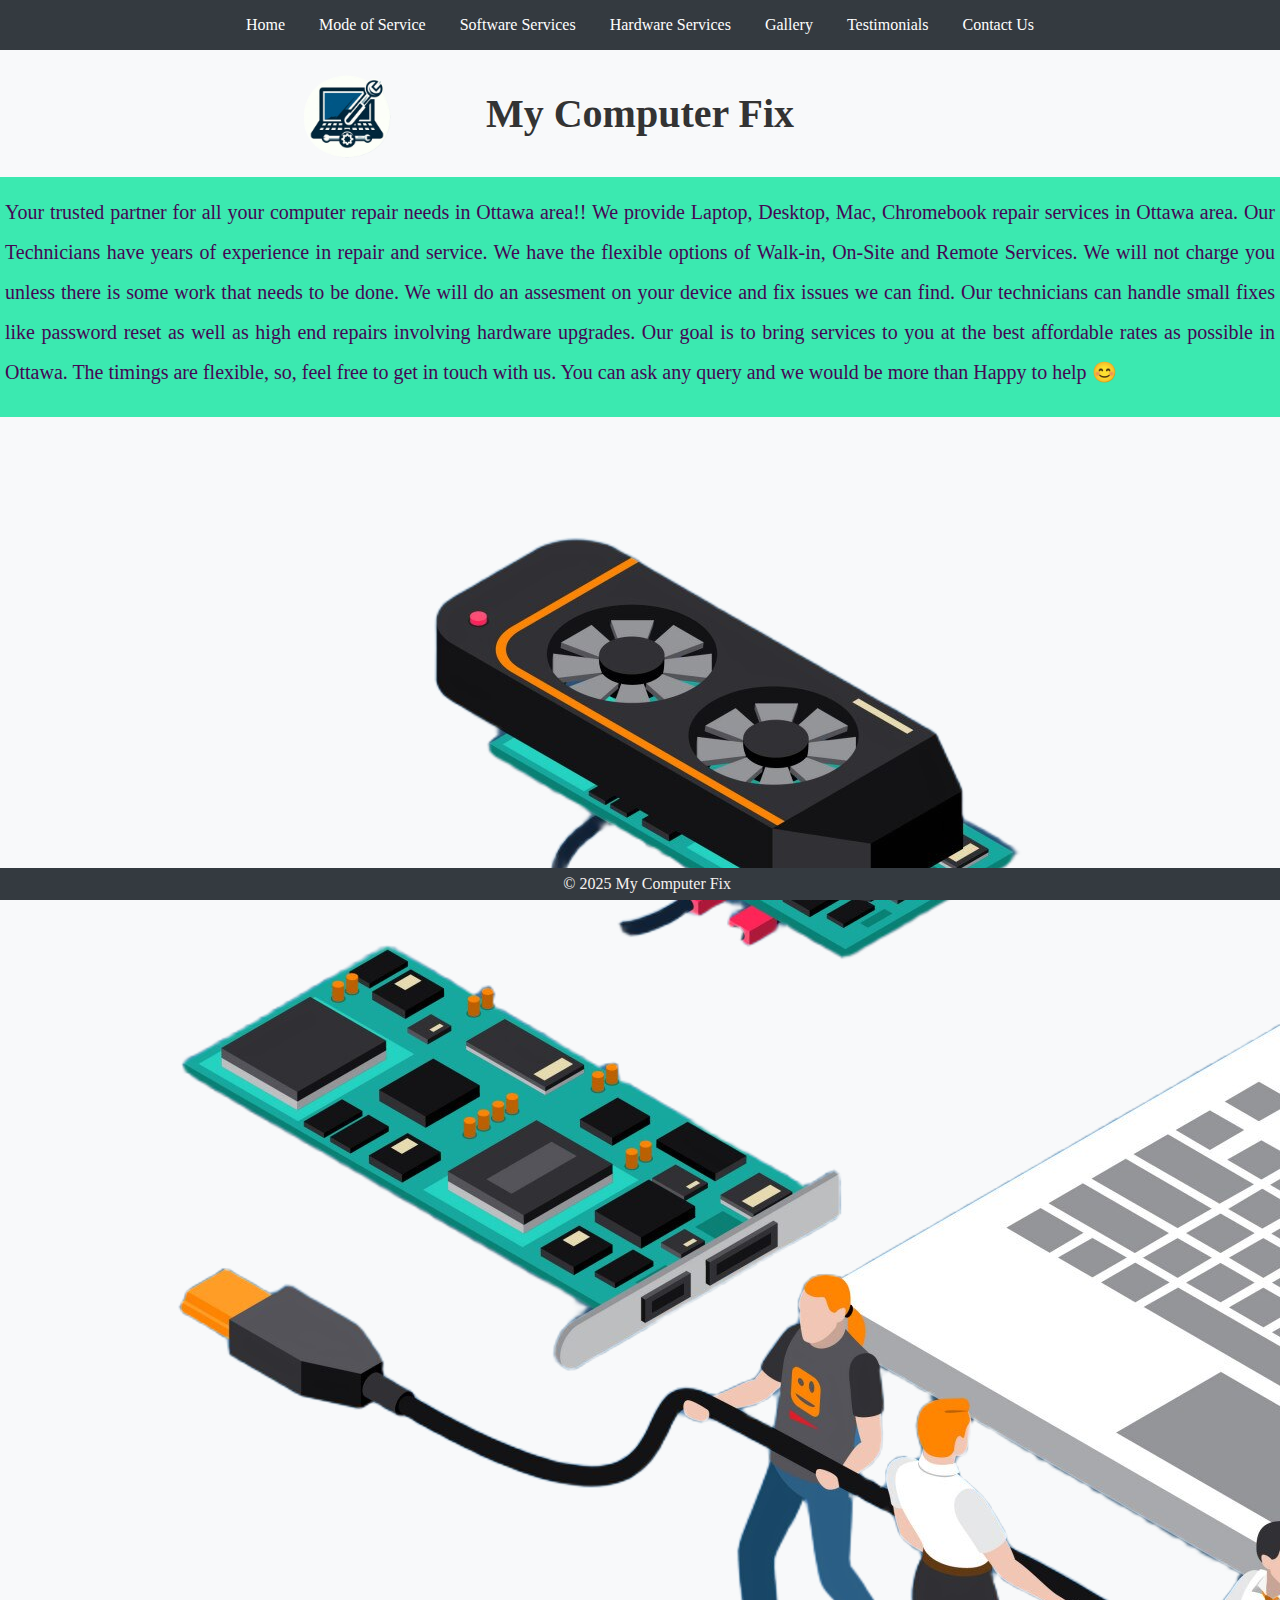
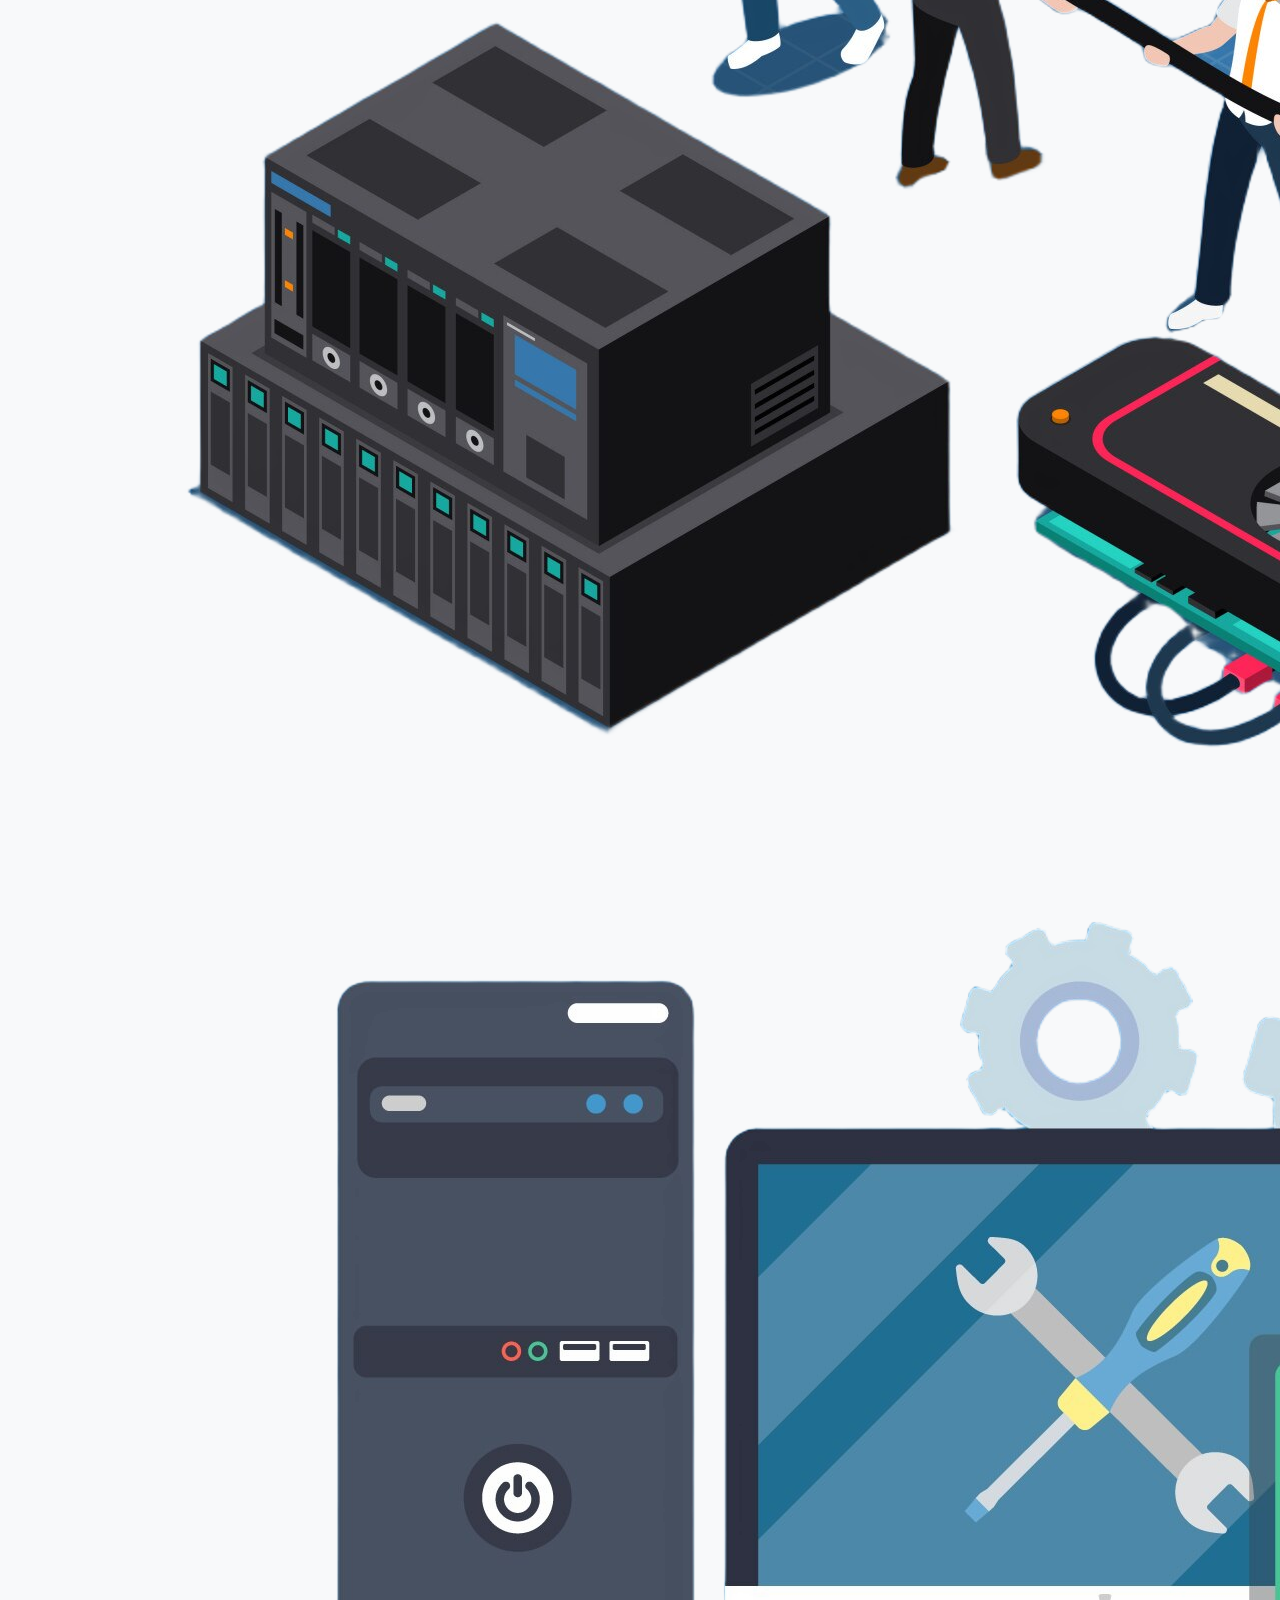
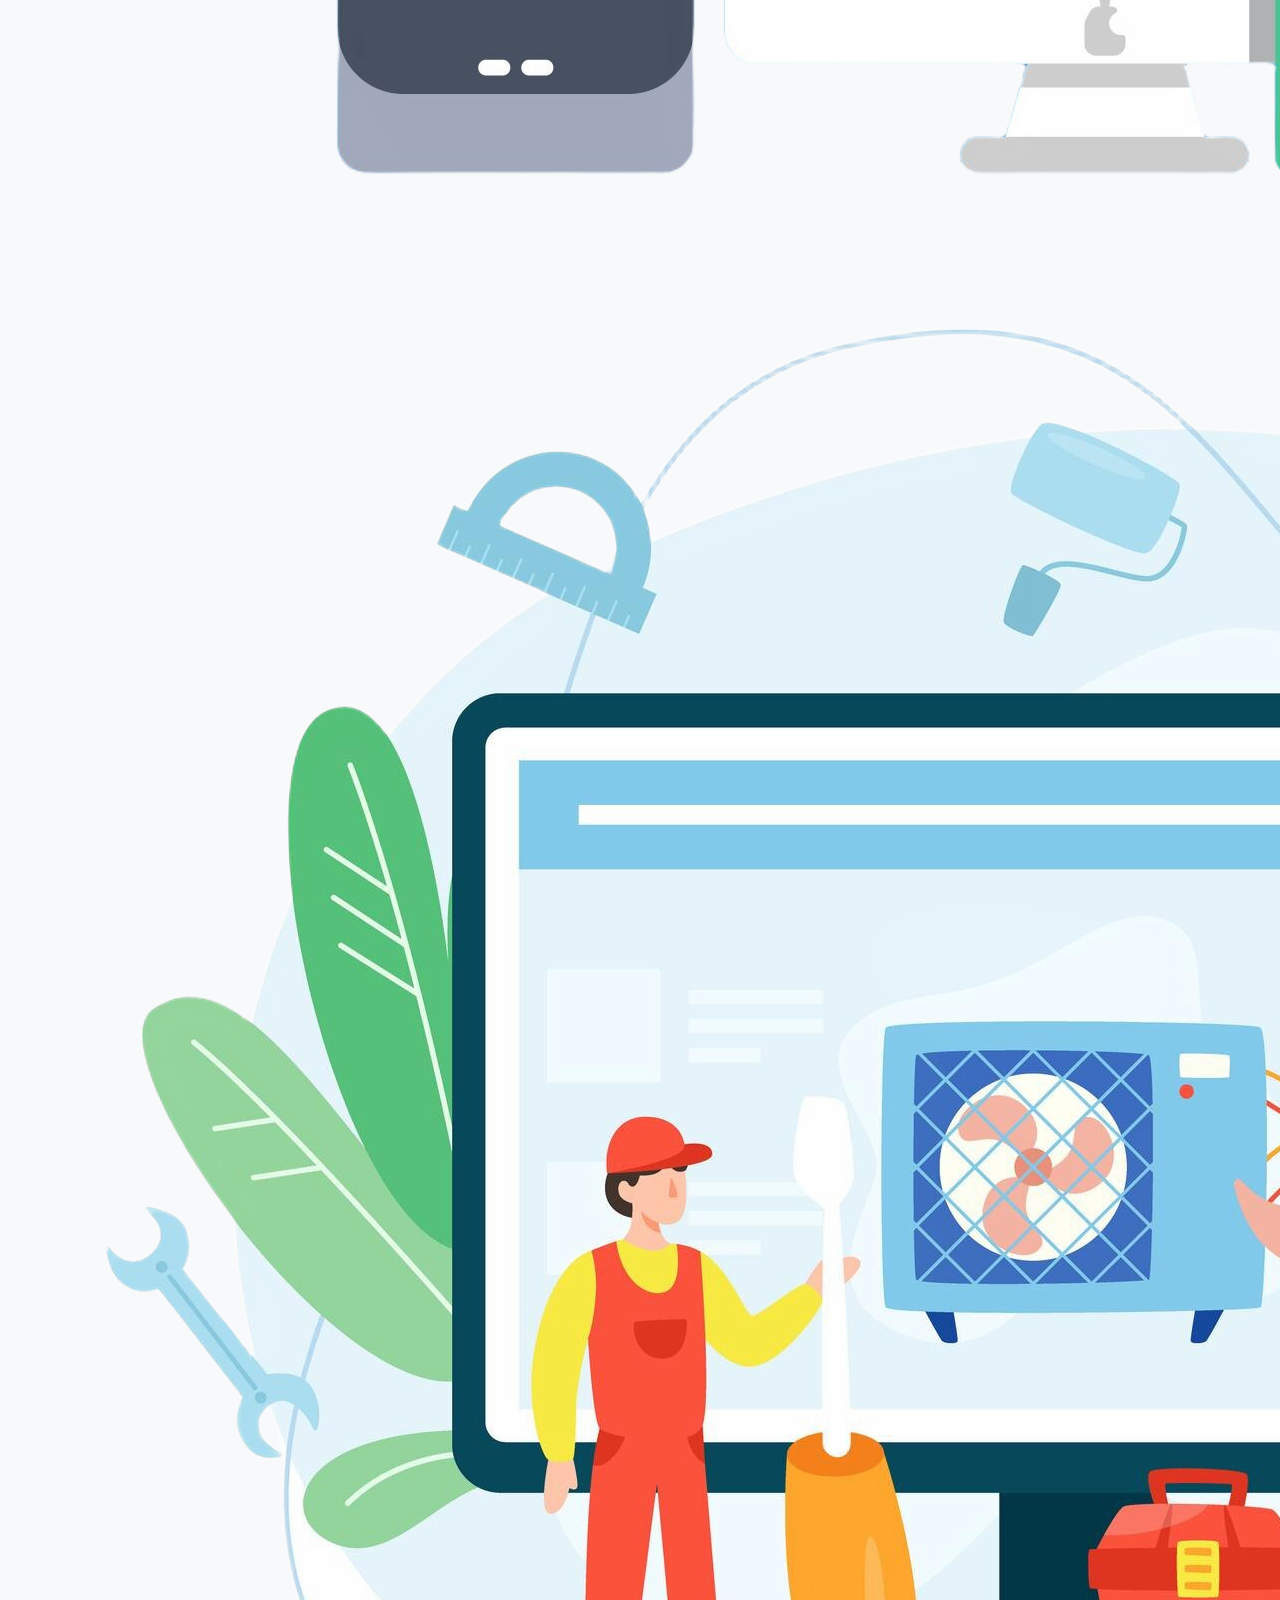
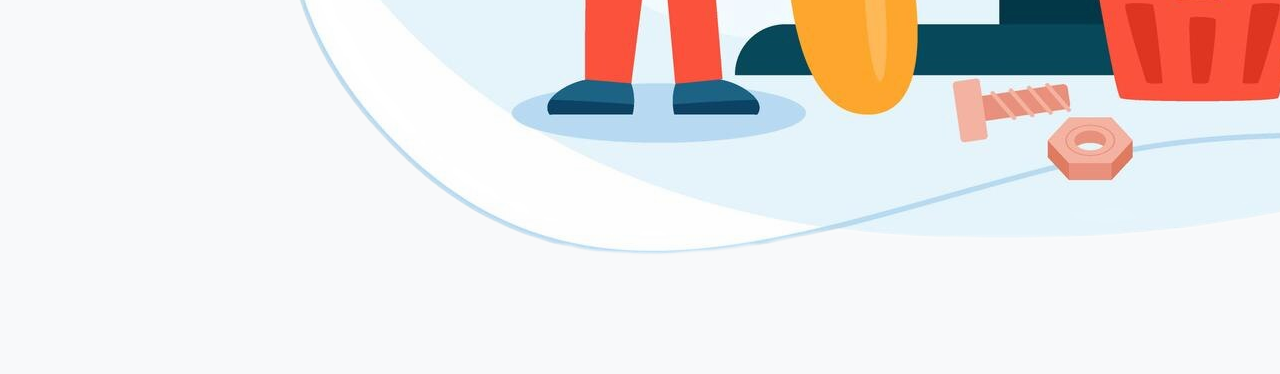
==== index.html @ 20e51c8c "index.html" ====
<!DOCTYPE html>
<html lang="en" class="home-page">
<head>
    <meta charset="UTF-8">
    <meta name="viewport" content="width=device-width, initial-scale=1.0">
    <title>My Computer Fix</title>
    <link rel="stylesheet" href="styles.css">
</head>
<body class="home-page">
    <nav>
        <a href="index.html">Home</a>
        <a href="mode_of_service.html">Mode of Service</a>
        <a href="software_services.html">Software Services</a>
        <a href="hardware_services.html">Hardware Services</a>
        <a href="gallery.html">Gallery</a>
        <a href="testimonials.html">Testimonials</a>
        <a href="contact_us.html">Contact Us</a>
    </nav>
    <header>
        <h1>
          My Computer Fix 
          <img src="MCF Logo new.png" width="97" height="97" alt="Logo" class="logo">
        </h1>
    </header>            
    <main>
	<section class="hero">
            <p style="clear:left "> Your trusted partner for all your computer repair needs in Ottawa area!!
                We provide Laptop, Desktop, Mac, Chromebook repair services in Ottawa area. 
                Our Technicians have years of experience in repair and service. 
                We have the flexible options of Walk-in, On-Site and Remote Services. 
                We will not charge you unless there is some work that needs to be done. 
                We will do an assesment on your device and fix issues we can find. 
                Our technicians can handle small fixes like password reset as well as high end repairs involving hardware upgrades. 
                Our goal is to bring services to you at the best affordable rates as possible in Ottawa. 
                The timings are flexible, so, feel free to get in touch with us.
                You can ask any query and we would be more than Happy to help 😊
          </p>
          
         </section>
  <div class="row" >
    <div class="column1">
      <img src="img16.png" alt="Service Image" style="width:18.5" style="height:auto" style="font-size:0">
    </div>
    <div class="column2">
      <img src="img18.png" alt="Service Image" style="width:30" style="height:auto" style="font-size:0">
    </div>
    <div class="column3">
      <img src="img21.png" alt="Service Image" style="width:22.5" style="height:auto" style="font-size:0">
    </div>
  </div>
      	<footer>
            &copy; 2025 My Computer Fix
        </footer>
    </main>
</body>
</html>
---- styles.css ----
body {
    font-family: Georgia, serif;
    margin: 0;
    padding: 0;
}

/* Navigation Bar */
nav {
    background-color: #343a40;
    padding: 1em;
    text-align: center;
}

nav a {
    color: #fff;
    text-decoration: none;
    margin: 0 15px;
}

nav a:hover {
    text-decoration: underline;
}

nav ul {
    list-style: none;
    padding: 0;
}

nav ul li {
    display: inline;
    margin: 0 10px;
}

nav ul li a {
    color: white;
    text-decoration: none;
}

footer {
    position: fixed;
    left: 0;
    text-align: center;
    padding: 0.45em;
    background-color: #343a40;
    color: #f7f2f1;
    bottom: 0;
    width: 100%;
}

/* Home Page Styles */


body.home-page {
    background-color: #f8f9fa;
}

.home-page header h1 {
    text-align: center;
    font-size: 2.5em;
    margin: 1em 0;
    color: #333;
    position: relative;
}

.home-page header .logo {
    position: absolute;
    left: 300px; /* Adjust the left position to move the logo closer */
    top: 50%;
    transform: translateY(-50%);
}

.hero {
    background-color: #3be9b0;
    color: white;
    text-align: center;
    padding: 5px 5px;
       p {
        text-align: justify;
        color: #460654;
        font-size: 1.25em;
        line-height: 2;
        margin-top: 0.5em; /* Text under heading */
         }
    }

/*
.home-page .content {
    display: flex;
    justify-content: space-between;
    align-items: center;
    padding: 0;
}*/

.home-page .column1 img{
    float: left;
   /* width: 250px;
    height: 350px;*/
    padding: 3px;
    margin-top: 1px;
    margin-left: 125px;
}
.home-page .column2 img{
    float: left;
   /* width: 400px;
    height: 450px;*/
    padding: 2px;
    margin-top: 1px;
    margin-left: 95px;
}
.home-page .column3 img{
    float: left;
   /* width: 300px;
    height: 350px;*/
    font-size: 0;
    padding: 2px;
    margin-top: 1px;
    margin-left: 60px;
}

/* Mode of Service Page Styles */


body.service-page {
    background-color: #f1f1f1;
}

.service-page header h1 {
    text-align: center;
    font-size: 2em;
    margin-top: 0.5em;
    color: #28a745;
}

.service-page .service-content {
    display: flex;
    margin-top: 0em;
    justify-content: space-around;
    padding: 0em;
}

.service-page .service-section {
    text-align: center;
    flex: 2;
    margin: 0 1em;
}

.service-page .service-section h3 {
    color: #28a745;
    margin-top: 5px;
}

.service-page .service-section img {
    width: 250px;
    height: 250px;
    margin-bottom: 0.1em;
}

.service-page .service-text-box {
    background-color: #f1f1f1;
    padding: 0em;
    line-height: 1.25;
    text-align: left;
}

/* Software Services Page Styles */

body.software-page {
    background-color: #f0fff4;
}

.software-page header h1 {
    text-align: center;
    font-size: 2em;
    color: #ffc107;
    margin-top: 1em;
}

.software-page .content {
    display: flex;
    justify-content: space-between;
    align-items: center;
    padding: 2em;
}

.software-page .text-box {
    flex: 1;
    font-size: 1.15em;
    line-height: 1.5;
    padding: 1em;
    background-color: #e9ecef;
    margin-right: 1em;
}

.software-page .image-box {
    flex: 1;
    padding: 0em;
   /* background-color: #e9ecef;*/
    margin-left: 1em;
 
}

.software-page .image-box img {
    height: auto;
   max-width: 90%;
    
}

/* Hardware Services Page Styles */

body.hardware-page {
    background-color: #e8f0fe;
}

.hardware-page header h1 {
    text-align: center;
    font-size: 2em;
    color: #4caf50;
    margin-top: 1em;
}

.hardware-page .content {
    display: flex;
    justify-content: space-between;
    align-items: center;
    padding: 1em;
}

.hardware-page .text-box {
    flex: 1;
    font-size: 1.15em;
    line-height: 1.25;
    padding: 0em;
    background-color: #e9ecef;
    margin-right: 1em;
}

.hardware-page .image-box {
    flex: 1;
    padding: 0em;
   /* background-color: #e9ecef;*/
    margin-left: 1em;
}

.hardware-page .image-box img {
    max-width: 70%;
    height: auto;
}

/* Gallery Page Styles */


body.gallery-page {
    background-color: #fff3e0;
}

.gallery-page header h1 {
    text-align: center;
    font-size: 2em;
    color: #d84315;
    margin-top: 1em;
}

.gallery-page .gallery-content {
        .row         {
        display: flex;
        flex-wrap: wrap;
        padding: 0 4px;
        }
      
      /* Create two equal columns that sits next to each other */
        .column         {
        flex: 50%;
        padding: 0 4px;
        }
      
      .column img        {
        margin-top: 8px;
        vertical-align: middle;
       }
}

/* The grid: Four equal columns that floats next to each other */
.column {
    float: left;
    width: 25%;
    padding: 10px;
  }
  
  /* Style the images inside the grid */
  .column img {
    max-width: 100%;
    height: auto;
    
  }
  
/* Testimonials Page Styles */


body.testimonials-page {
    background-color: #dbccf3;
}

.testimonials-page header h2 {
    text-align: center;
    font-size: 2em;
    color: #5e35b1;
    margin-top: 1em;
}

.testimonials-page .testimonials-content {
    display: grid;
    grid-template-columns: repeat(auto-fit, minmax(300px, 1fr));
    gap: 10px;
    padding: 2em;
}

.testimonials-page .container {
    border: 2px solid #898787;
    background-color: #f1e2e2;
    border-radius: 5px;
    padding: 5px;
    margin: 10px 0;
  }

.testimonials-page p{
    font-size: 1em;
    line-height: 1.5;
    padding: 0.25em;
    text-align: justify;

}
/*
.testimonials-page .testimonial {
    background-color: #f8f9fa;
    padding: 1em;
    border: 1px solid #ddd;
    display: flex;
    flex-direction: column;
}

.testimonials-page .testimonial textarea {
    resize: vertical;
    padding: 0.5em;
    border: 1px solid #ddd;
    border-radius: 4px;
    margin-bottom: 0.5em;
    flex-grow: 1;
}

.testimonials-page .testimonial input {
    padding: 0.5em;
    border: 1px solid #ddd;
    border-radius: 4px;
}
*/
/* Contact Us Page Styles */

body.contact-page {
    background-color: #e0f7fa;
}

.contact-page header h1 {
    text-align: center;
    font-size: 2em;
    color: #00796b;
    margin-top: 0.5em;
}

.contact-page .contact-content {
    display: flex;
    /*justify-content: space-between;*/
    /*padding: 1em;*/
    
}
.contact-page p1 {
    text-align: center;
    font-size: 1.25em;
    margin-bottom: 0.5em;
    margin-left: 10em;
}
.contact-page p2 {
    text-align: center;
    font-size: 1em;
    padding: 2em;
}
.contact-page form {
    flex: 1;
    display: flex;
    flex-direction: column;
    align-items: flex-start;
    padding-right: 10em;
    margin-top: 3em;
    margin-left: 2em;
}

.contact-page .form-group {
    margin-bottom: 1.25em;
    width: 100%;
}

.contact-page label {
    margin-bottom: 0.5em;
    color: #00796b;
}

.contact-page input, .contact-page textarea {
    width: 100%;
    padding: 0.5em;
    border: 1px solid #ddd;
    border-radius: 4px;
}

.contact-page button {
    padding: 0.5em 1em;
    border: none;
    border-radius: 3px;
    background-color: #00796b;
    color: white;
    cursor: pointer;
}

.contact-page button:hover {
    background-color: #004d40;
}

.contact-page .contact-image {
    flex: 1;
    justify-content: space-between;
    padding: 0;
}
.contact-page .contact-image img {
   display: flex;
   max-width: 100%;
height: auto;
   position: top -5px; /* Moves the image 2px closer to the top of the page */
}
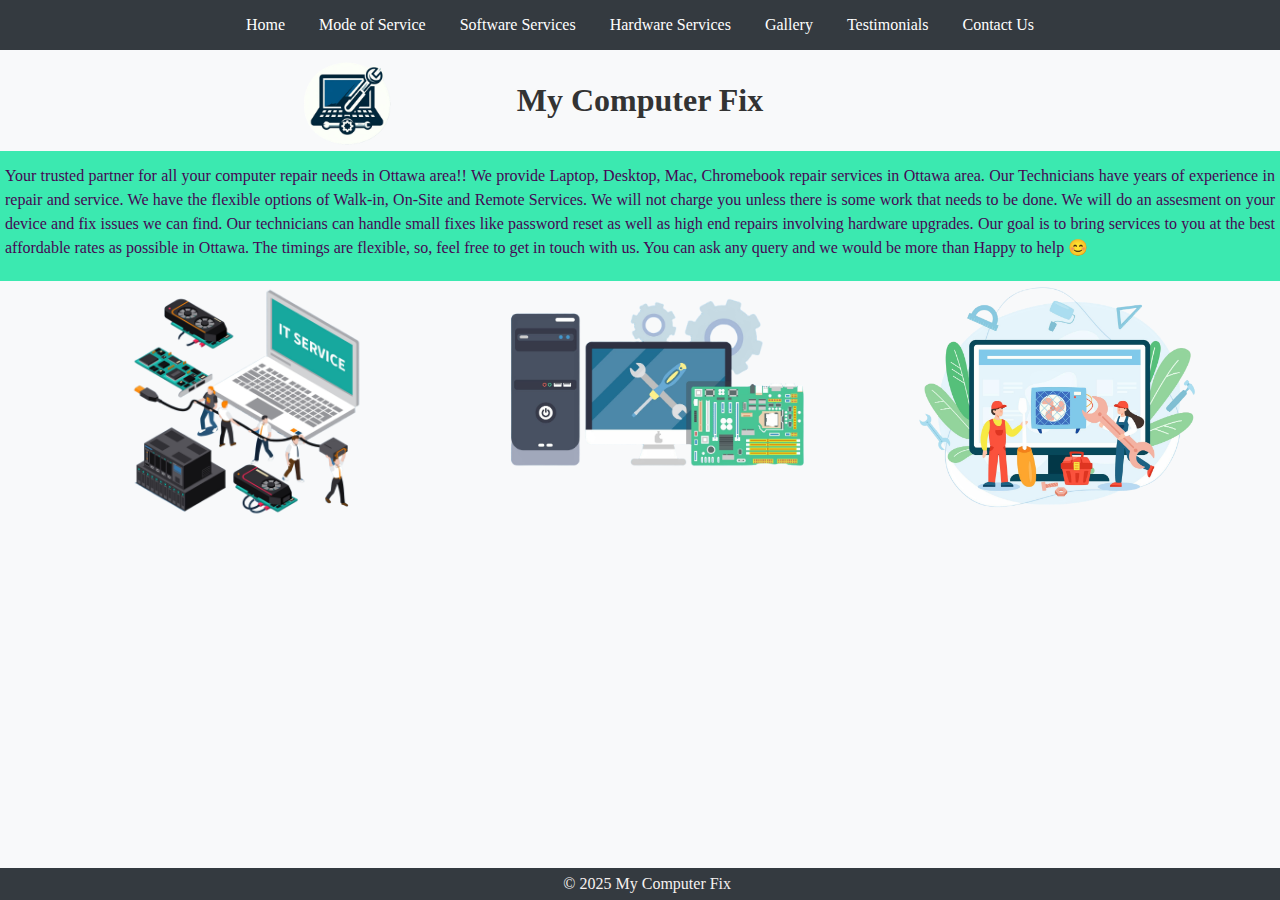
==== commit 266741de: "index.html" ====
--- a/index.html
+++ b/index.html
@@ -35,17 +35,16 @@
                 The timings are flexible, so, feel free to get in touch with us.
                 You can ask any query and we would be more than Happy to help 😊
           </p>
-          
-         </section>
+          </section>
   <div class="row" >
     <div class="column1">
-      <img src="img16.png" alt="Service Image" style="width:18.5" style="height:auto" style="font-size:0">
+      <img src="img16.png" alt="Service Image" style="width:18.5%" style="height:auto" style="font-size:0">
     </div>
     <div class="column2">
-      <img src="img18.png" alt="Service Image" style="width:30" style="height:auto" style="font-size:0">
+      <img src="img18.png" alt="Service Image" style="width:30%" style="height:auto" style="font-size:0">
     </div>
     <div class="column3">
-      <img src="img21.png" alt="Service Image" style="width:22.5" style="height:auto" style="font-size:0">
+      <img src="img21.png" alt="Service Image" style="width:22.5%" style="height:auto" style="font-size:0">
     </div>
   </div>
       	<footer>
--- a/styles.css
+++ b/styles.css
@@ -56,7 +56,7 @@
 
 .home-page header h1 {
     text-align: center;
-    font-size: 2.5em;
+    font-size: 2em;
     margin: 1em 0;
     color: #333;
     position: relative;
@@ -77,8 +77,8 @@
        p {
         text-align: justify;
         color: #460654;
-        font-size: 1.25em;
-        line-height: 2;
+        font-size: 1em;
+        line-height: 1.5;
         margin-top: 0.5em; /* Text under heading */
          }
     }
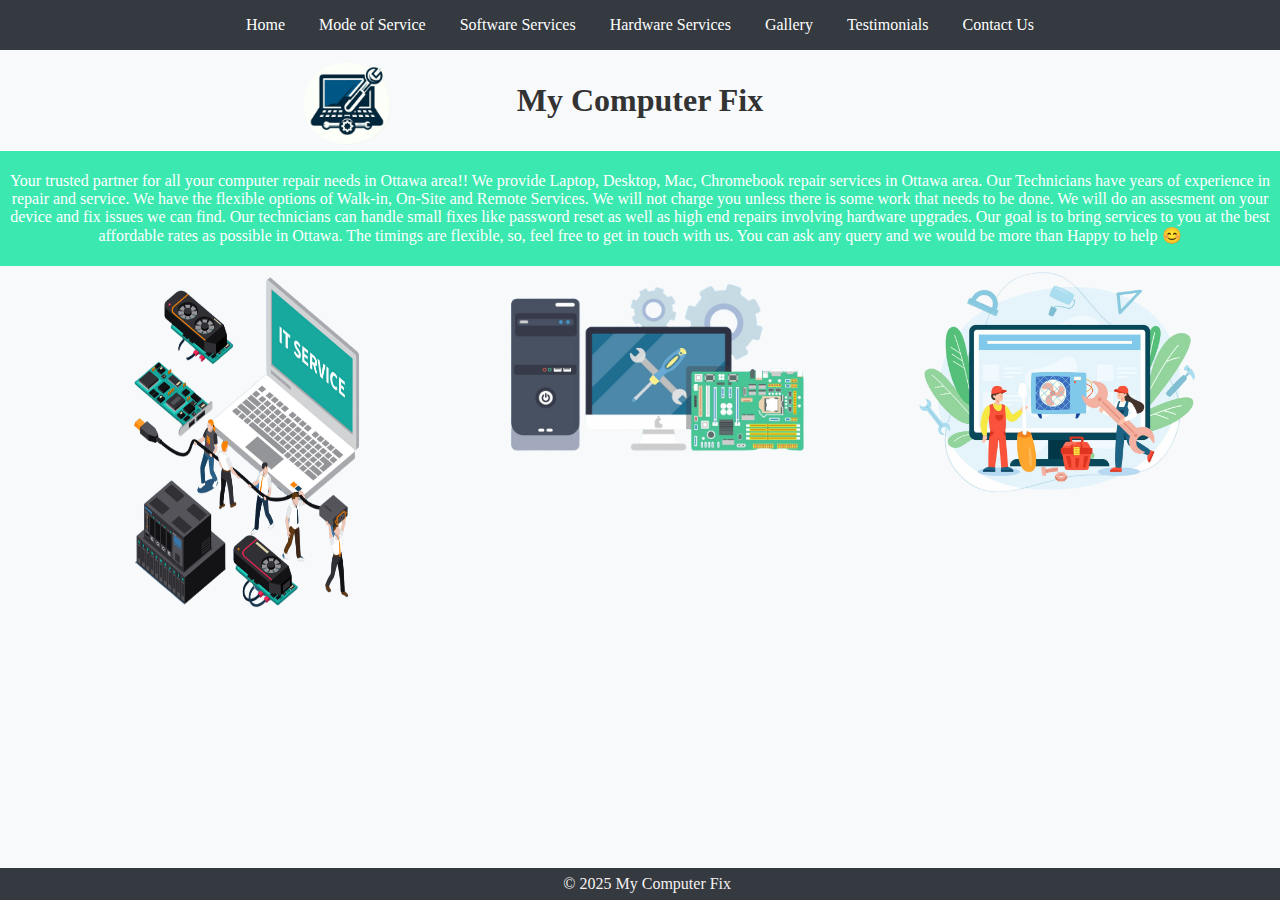
==== commit ac3c8695: "index.html" ====
--- a/index.html
+++ b/index.html
@@ -24,7 +24,7 @@
     </header>            
     <main>
 	<section class="hero">
-            <p style="clear:left "> Your trusted partner for all your computer repair needs in Ottawa area!!
+            <p> Your trusted partner for all your computer repair needs in Ottawa area!!
                 We provide Laptop, Desktop, Mac, Chromebook repair services in Ottawa area. 
                 Our Technicians have years of experience in repair and service. 
                 We have the flexible options of Walk-in, On-Site and Remote Services. 
--- a/styles.css
+++ b/styles.css
@@ -74,10 +74,10 @@
     color: white;
     text-align: center;
     padding: 5px 5px;
-       p {
+   .hero .p {
         text-align: justify;
         color: #460654;
-        font-size: 1em;
+        font-size: 1;
         line-height: 1.5;
         margin-top: 0.5em; /* Text under heading */
          }
@@ -93,8 +93,8 @@
 
 .home-page .column1 img{
     float: left;
-   /* width: 250px;
-    height: 350px;*/
+   width: 250px;
+    height: 350px;
     padding: 3px;
     margin-top: 1px;
     margin-left: 125px;
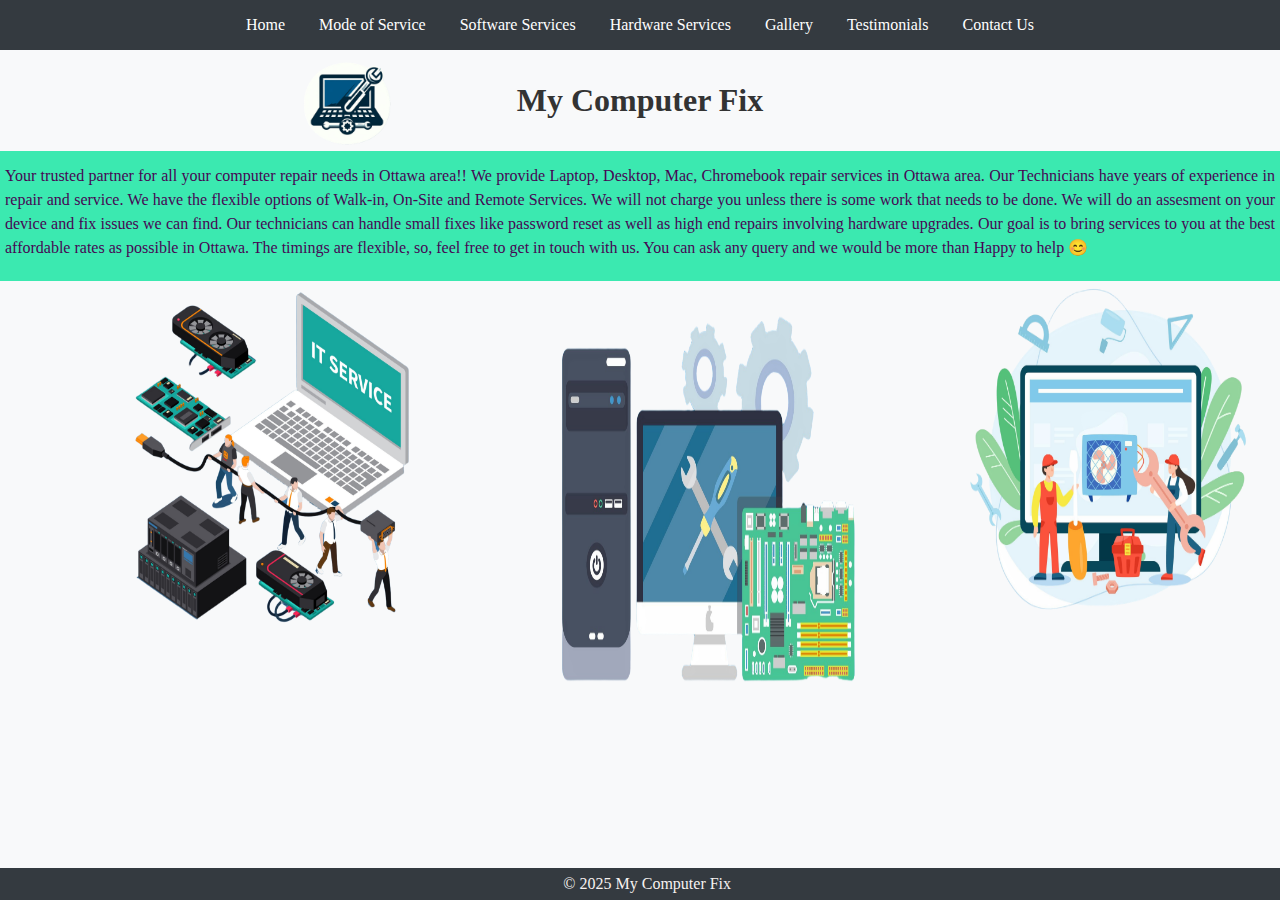
==== commit 3d8d7226: "index.html" ====
--- a/index.html
+++ b/index.html
@@ -38,7 +38,7 @@
           </section>
   <div class="row" >
     <div class="column1">
-      <img src="img16.png" alt="Service Image" style="width:18.5%" style="height:auto" style="font-size:0">
+      <img src="img16.png" alt="Service Image" style="width:22.5%" style="height:auto" style="font-size:0">
     </div>
     <div class="column2">
       <img src="img18.png" alt="Service Image" style="width:30%" style="height:auto" style="font-size:0">
--- a/styles.css
+++ b/styles.css
@@ -74,14 +74,16 @@
     color: white;
     text-align: center;
     padding: 5px 5px;
-   .hero .p {
+    p {
         text-align: justify;
         color: #460654;
         font-size: 1;
         line-height: 1.5;
         margin-top: 0.5em; /* Text under heading */
          }
-    }
+}
+
+    
 
 /*
 .home-page .content {
@@ -101,16 +103,16 @@
 }
 .home-page .column2 img{
     float: left;
-   /* width: 400px;
-    height: 450px;*/
+   width: 400px;
+    height: 450px;
     padding: 2px;
     margin-top: 1px;
     margin-left: 95px;
 }
 .home-page .column3 img{
     float: left;
-   /* width: 300px;
-    height: 350px;*/
+   width: 300px;
+    height: 350px;
     font-size: 0;
     padding: 2px;
     margin-top: 1px;
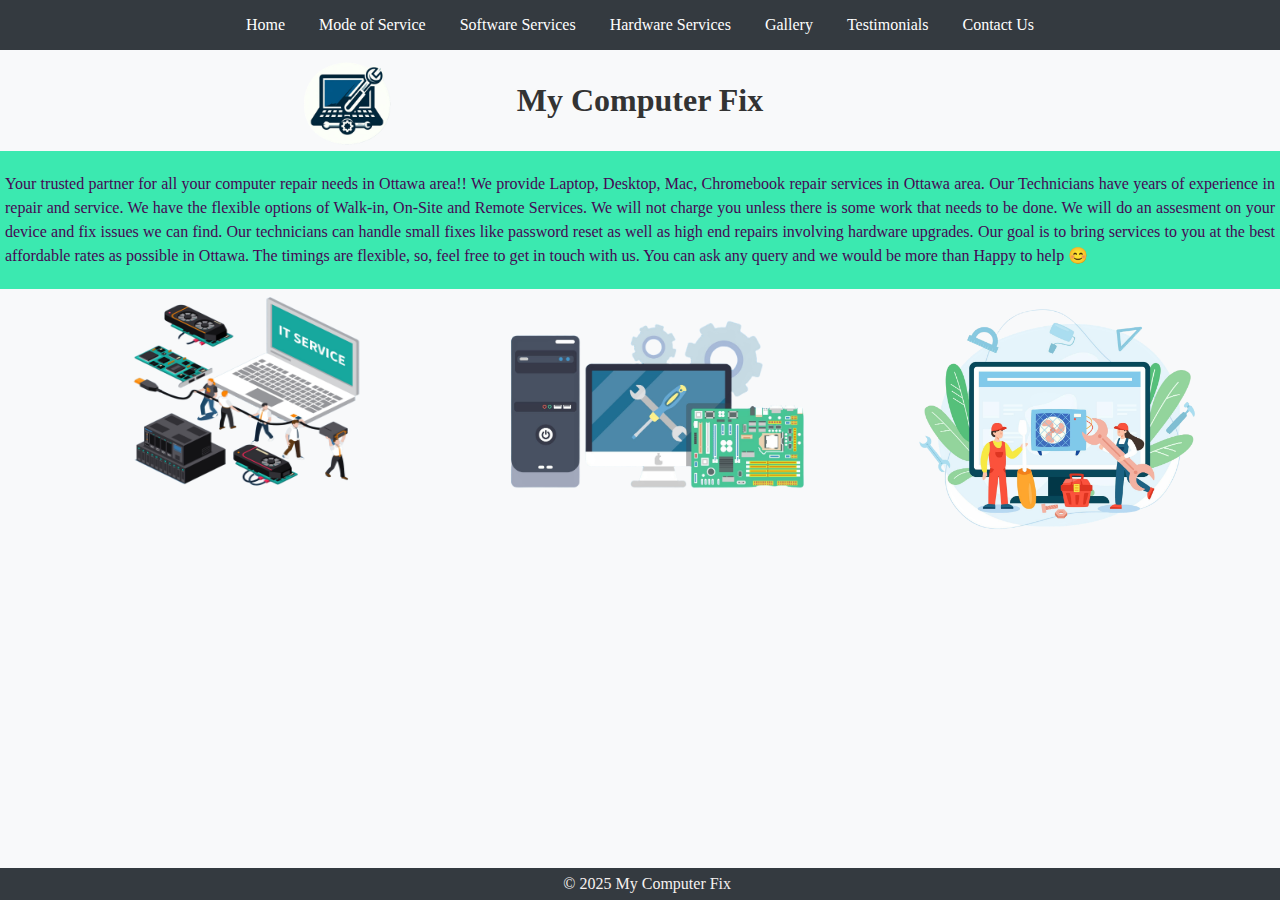
==== commit c9b9033b: "Update index.html" ====
--- a/index.html
+++ b/index.html
@@ -38,7 +38,7 @@
           </section>
   <div class="row" >
     <div class="column1">
-      <img src="img16.png" alt="Service Image" style="width:22.5%" style="height:auto" style="font-size:0">
+      <img src="img16.png" alt="Service Image" style="width:18.5%" style="height:auto" style="font-size:0">
     </div>
     <div class="column2">
       <img src="img18.png" alt="Service Image" style="width:30%" style="height:auto" style="font-size:0">
--- a/styles.css
+++ b/styles.css
@@ -70,21 +70,16 @@
 }
 
 .hero {
+    text-align: justify;
     background-color: #3be9b0;
-    color: white;
-    text-align: center;
+   /* color: white;*/
     padding: 5px 5px;
-    p {
-        text-align: justify;
-        color: #460654;
-        font-size: 1;
-        line-height: 1.5;
-        margin-top: 0.5em; /* Text under heading */
-         }
-}
-
-    
-
+    color: #460654;
+    font-size: 1;
+    line-height: 1.5;
+     margin-top: 0.5em; /* Text under heading */
+         
+}
 /*
 .home-page .content {
     display: flex;
@@ -95,27 +90,27 @@
 
 .home-page .column1 img{
     float: left;
-   width: 250px;
-    height: 350px;
+   width: 150px;
+    height: 200px;
     padding: 3px;
     margin-top: 1px;
     margin-left: 125px;
 }
 .home-page .column2 img{
     float: left;
-   width: 400px;
-    height: 450px;
+   width: 350px;
+    height: auto;
     padding: 2px;
-    margin-top: 1px;
+    margin-top: 15px;
     margin-left: 95px;
 }
 .home-page .column3 img{
     float: left;
    width: 300px;
-    height: 350px;
+    height: auto;
     font-size: 0;
     padding: 2px;
-    margin-top: 1px;
+    margin-top: 15px;
     margin-left: 60px;
 }
 
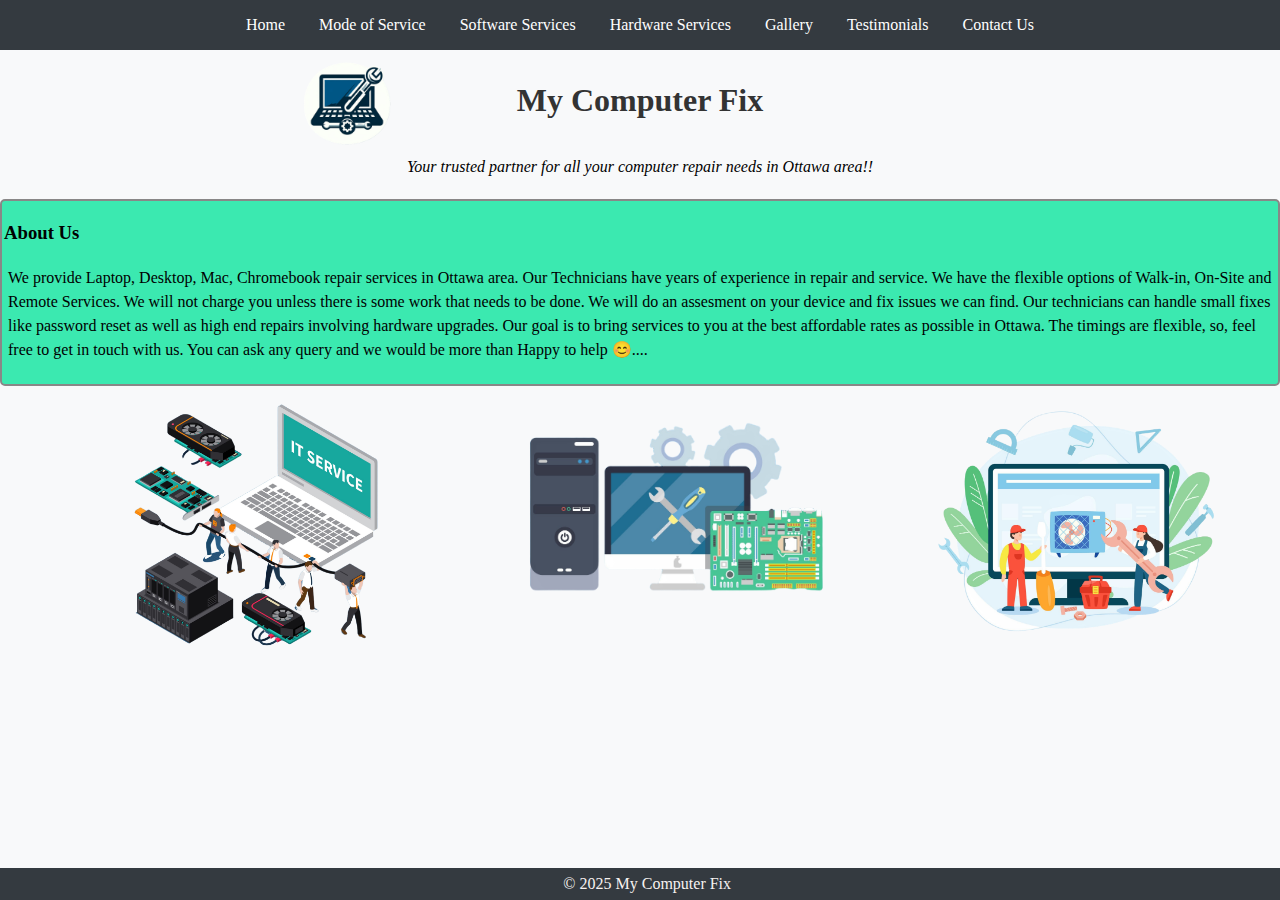
==== commit 8a173c4e: "changes on index and other pages" ====
--- a/index.html
+++ b/index.html
@@ -23,8 +23,23 @@
         </h1>
     </header>            
     <main>
-	<section class="hero">
-            <p> Your trusted partner for all your computer repair needs in Ottawa area!!
+      <p align="center"> <i> Your trusted partner for all your computer repair needs in Ottawa area!! </i> </p>
+      <div class="container">
+        <h3> About Us</h3>
+        <p align="left">
+          We provide Laptop, Desktop, Mac, Chromebook repair services in Ottawa area. 
+          Our Technicians have years of experience in repair and service. 
+          We have the flexible options of Walk-in, On-Site and Remote Services. 
+          We will not charge you unless there is some work that needs to be done. 
+          We will do an assesment on your device and fix issues we can find.
+          Our technicians can handle small fixes like password reset as well as high end repairs involving hardware upgrades. 
+          Our goal is to bring services to you at the best affordable rates as possible in Ottawa. 
+          The timings are flexible, so, feel free to get in touch with us.
+          You can ask any query and we would be more than Happy to help 😊.... 
+       </p>
+        </div>
+	<!--<section class="hero">
+               <p>   
                 We provide Laptop, Desktop, Mac, Chromebook repair services in Ottawa area. 
                 Our Technicians have years of experience in repair and service. 
                 We have the flexible options of Walk-in, On-Site and Remote Services. 
@@ -35,10 +50,10 @@
                 The timings are flexible, so, feel free to get in touch with us.
                 You can ask any query and we would be more than Happy to help 😊
           </p>
-          </section>
+          </section>-->
   <div class="row" >
     <div class="column1">
-      <img src="img16.png" alt="Service Image" style="width:18.5%" style="height:auto" style="font-size:0">
+      <img src="img16.png" alt="Service Image" style="width:20%" style="height:auto" style="font-size:0">
     </div>
     <div class="column2">
       <img src="img18.png" alt="Service Image" style="width:30%" style="height:auto" style="font-size:0">
--- a/styles.css
+++ b/styles.css
@@ -68,18 +68,37 @@
     top: 50%;
     transform: translateY(-50%);
 }
-
+.home-page .container {
+    border: 2px solid #898787;
+    background-color: #3be9b0;
+    border-radius: 5px;
+    padding: 2px;
+    margin: 5px 0;
+}
+.home-page header h3 {
+    text-align: left;
+    font-size: 1.5em;
+    margin: 1em 0;
+    color: #333;
+    position: relative;
+}
+.home-page p{
+    font-size: 1em;
+    line-height: 1.5;
+    padding: 0.25em;
+}
+/*
 .hero {
     text-align: justify;
     background-color: #3be9b0;
    /* color: white;*/
-    padding: 5px 5px;
+    /*padding: 5px 5px;
     color: #460654;
-    font-size: 1;
+    font-size: 1.15;
     line-height: 1.5;
-     margin-top: 0.5em; /* Text under heading */
+    margin-top: 1em;*/ /* Text under heading */
          
-}
+/*}*/
 /*
 .home-page .content {
     display: flex;
@@ -90,15 +109,15 @@
 
 .home-page .column1 img{
     float: left;
-   width: 150px;
-    height: 200px;
+    width: 160px;
+    height: auto;
     padding: 3px;
-    margin-top: 1px;
+    margin-top: 5px;
     margin-left: 125px;
 }
 .home-page .column2 img{
     float: left;
-   width: 350px;
+    width: 350px;
     height: auto;
     padding: 2px;
     margin-top: 15px;
@@ -124,13 +143,13 @@
 .service-page header h1 {
     text-align: center;
     font-size: 2em;
-    margin-top: 0.5em;
+    margin-top: 1em;
     color: #28a745;
 }
 
 .service-page .service-content {
     display: flex;
-    margin-top: 0em;
+    margin-top: 1em;
     justify-content: space-around;
     padding: 0em;
 }
@@ -143,7 +162,7 @@
 
 .service-page .service-section h3 {
     color: #28a745;
-    margin-top: 5px;
+    margin-top: 1em;
 }
 
 .service-page .service-section img {
@@ -156,7 +175,7 @@
     background-color: #f1f1f1;
     padding: 0em;
     line-height: 1.25;
-    text-align: left;
+    text-align: justify;
 }
 
 /* Software Services Page Styles */
@@ -225,22 +244,24 @@
 .hardware-page .text-box {
     flex: 1;
     font-size: 1.15em;
-    line-height: 1.25;
+    line-height: 1.5;
     padding: 0em;
     background-color: #e9ecef;
     margin-right: 1em;
+    margin-left: 2em;
 }
 
 .hardware-page .image-box {
     flex: 1;
     padding: 0em;
    /* background-color: #e9ecef;*/
-    margin-left: 1em;
+    margin-left: 2em;
 }
 
 .hardware-page .image-box img {
-    max-width: 70%;
-    height: auto;
+    max-width: 60%;
+    height: auto;
+    margin-left: 3em;
 }
 
 /* Gallery Page Styles */
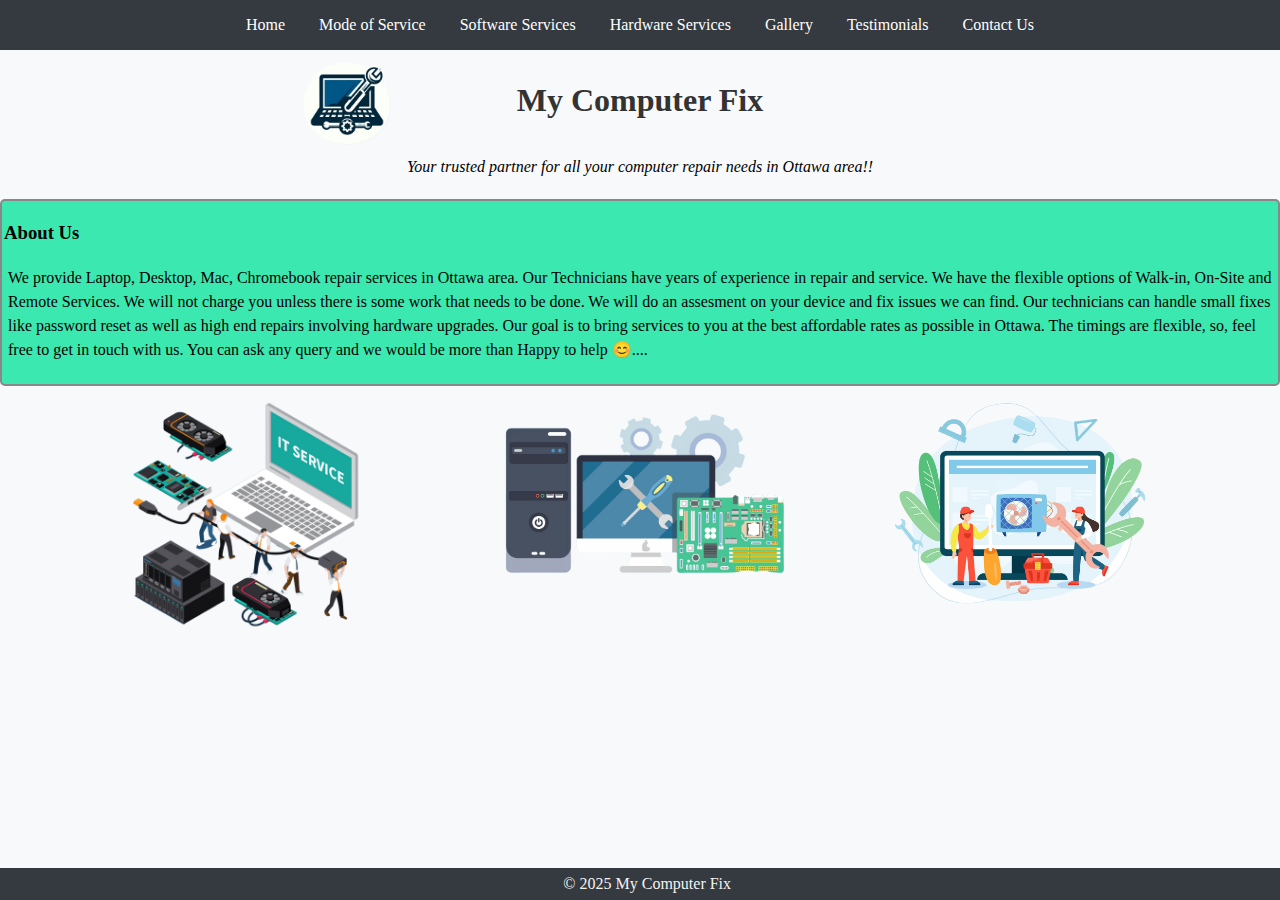
==== commit 9a38102c: "Update index.html" ====
--- a/index.html
+++ b/index.html
@@ -53,13 +53,13 @@
           </section>-->
   <div class="row" >
     <div class="column1">
-      <img src="img16.png" alt="Service Image" style="width:20%" style="height:auto" style="font-size:0">
+      <img src="img16.png" alt="Service Image" style="width:18.5%" style="height:auto" style="font-size:0">
     </div>
     <div class="column2">
-      <img src="img18.png" alt="Service Image" style="width:30%" style="height:auto" style="font-size:0">
+      <img src="img18.png" alt="Service Image" style="width:28.5%" style="height:auto" style="font-size:0">
     </div>
     <div class="column3">
-      <img src="img21.png" alt="Service Image" style="width:22.5%" style="height:auto" style="font-size:0">
+      <img src="img21.png" alt="Service Image" style="width:20.5%" style="height:auto" style="font-size:0">
     </div>
   </div>
       	<footer>
--- a/styles.css
+++ b/styles.css
@@ -109,27 +109,27 @@
 
 .home-page .column1 img{
     float: left;
-    width: 160px;
-    height: auto;
-    padding: 3px;
+    width: 150px;
+    height: auto;
+    padding: 2px;
     margin-top: 5px;
     margin-left: 125px;
 }
 .home-page .column2 img{
     float: left;
-    width: 350px;
-    height: auto;
-    padding: 2px;
-    margin-top: 15px;
+    width: 300px;
+    height: auto;
+    padding: 1px;
+    margin-top: 8px;
     margin-left: 95px;
 }
 .home-page .column3 img{
     float: left;
-   width: 300px;
+    width: 250px;
     height: auto;
     font-size: 0;
-    padding: 2px;
-    margin-top: 15px;
+    padding: 1px;
+    margin-top: 8px;
     margin-left: 60px;
 }
 
@@ -174,6 +174,7 @@
 .service-page .service-text-box {
     background-color: #f1f1f1;
     padding: 0em;
+    margin-top: 2em;
     line-height: 1.25;
     text-align: justify;
 }
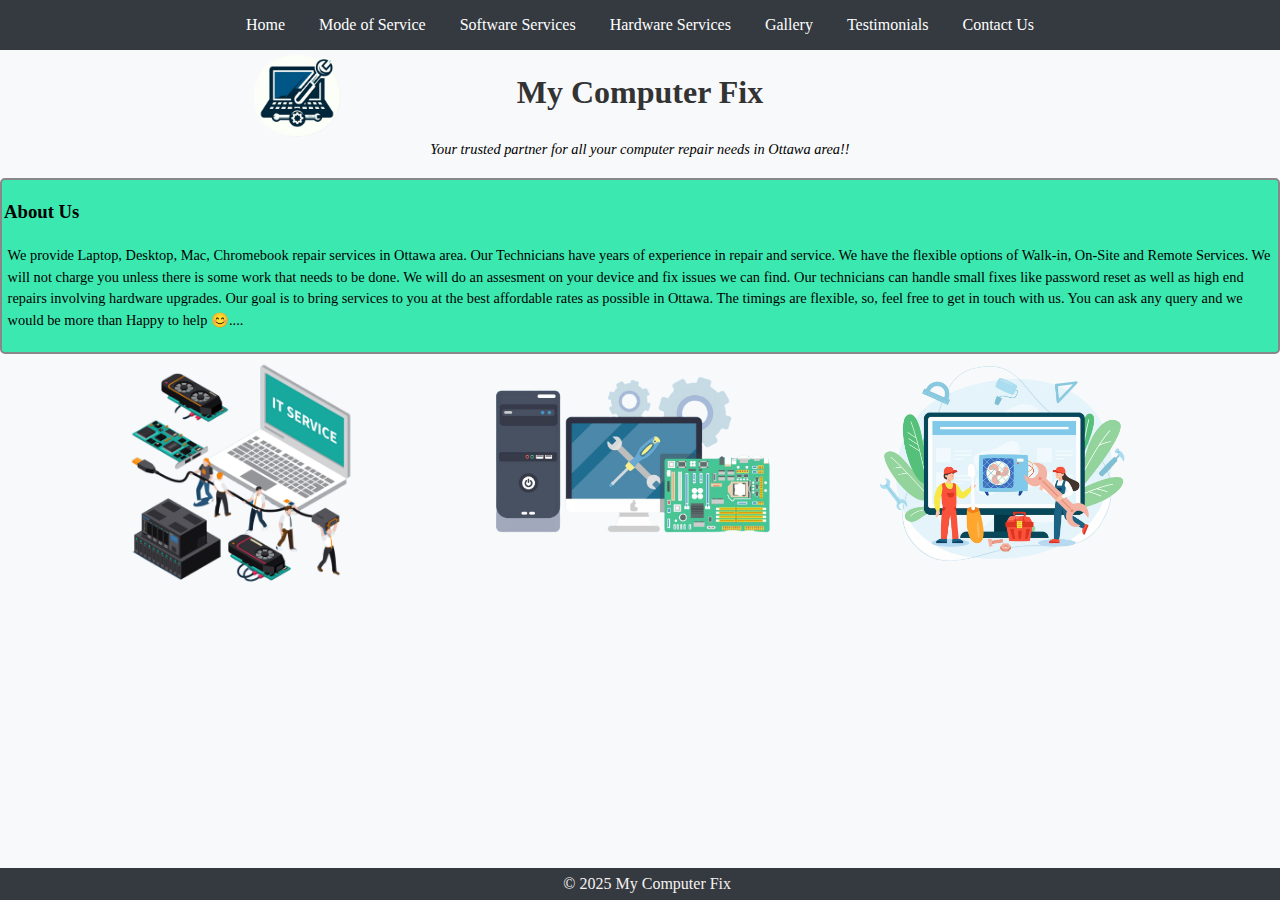
==== commit 3f0fd870: "changes today1" ====
--- a/index.html
+++ b/index.html
@@ -53,13 +53,13 @@
           </section>-->
   <div class="row" >
     <div class="column1">
-      <img src="img16.png" alt="Service Image" style="width:18.5%" style="height:auto" style="font-size:0">
+      <img src="img16.png" alt="Service Image" style="width:18%" style="height:auto" style="font-size:0">
     </div>
     <div class="column2">
-      <img src="img18.png" alt="Service Image" style="width:28.5%" style="height:auto" style="font-size:0">
+      <img src="img18.png" alt="Service Image" style="width:28%" style="height:auto" style="font-size:0">
     </div>
     <div class="column3">
-      <img src="img21.png" alt="Service Image" style="width:20.5%" style="height:auto" style="font-size:0">
+      <img src="img21.png" alt="Service Image" style="width:20%" style="height:auto" style="font-size:0">
     </div>
   </div>
       	<footer>
--- a/styles.css
+++ b/styles.css
@@ -3,7 +3,6 @@
     margin: 0;
     padding: 0;
 }
-
 /* Navigation Bar */
 nav {
     background-color: #343a40;
@@ -57,14 +56,14 @@
 .home-page header h1 {
     text-align: center;
     font-size: 2em;
-    margin: 1em 0;
+    margin: 0.75em 0;
     color: #333;
     position: relative;
 }
 
 .home-page header .logo {
     position: absolute;
-    left: 300px; /* Adjust the left position to move the logo closer */
+    left: 250px; /* Adjust the left position to move the logo closer */
     top: 50%;
     transform: translateY(-50%);
 }
@@ -73,17 +72,17 @@
     background-color: #3be9b0;
     border-radius: 5px;
     padding: 2px;
-    margin: 5px 0;
+    margin: 3px 0;
 }
 .home-page header h3 {
     text-align: left;
-    font-size: 1.5em;
-    margin: 1em 0;
+    font-size: 1.25em;
+    margin: 0.5em 0;
     color: #333;
     position: relative;
 }
 .home-page p{
-    font-size: 1em;
+    font-size: 0.90em;
     line-height: 1.5;
     padding: 0.25em;
 }
@@ -111,8 +110,8 @@
     float: left;
     width: 150px;
     height: auto;
-    padding: 2px;
-    margin-top: 5px;
+    padding: 1px;
+    margin-top: 2px;
     margin-left: 125px;
 }
 .home-page .column2 img{
@@ -120,7 +119,7 @@
     width: 300px;
     height: auto;
     padding: 1px;
-    margin-top: 8px;
+    margin-top: 5px;
     margin-left: 95px;
 }
 .home-page .column3 img{
@@ -129,7 +128,7 @@
     height: auto;
     font-size: 0;
     padding: 1px;
-    margin-top: 8px;
+    margin-top: 5px;
     margin-left: 60px;
 }
 
@@ -218,7 +217,7 @@
 
 .software-page .image-box img {
     height: auto;
-   max-width: 90%;
+    max-width: 75%;
     
 }
 
@@ -344,9 +343,8 @@
 .testimonials-page p{
     font-size: 1em;
     line-height: 1.5;
-    padding: 0.25em;
+    padding: 0.15em;
     text-align: justify;
-
 }
 /*
 .testimonials-page .testimonial {
@@ -453,3 +451,4 @@
 height: auto;
    position: top -5px; /* Moves the image 2px closer to the top of the page */
 }
+
